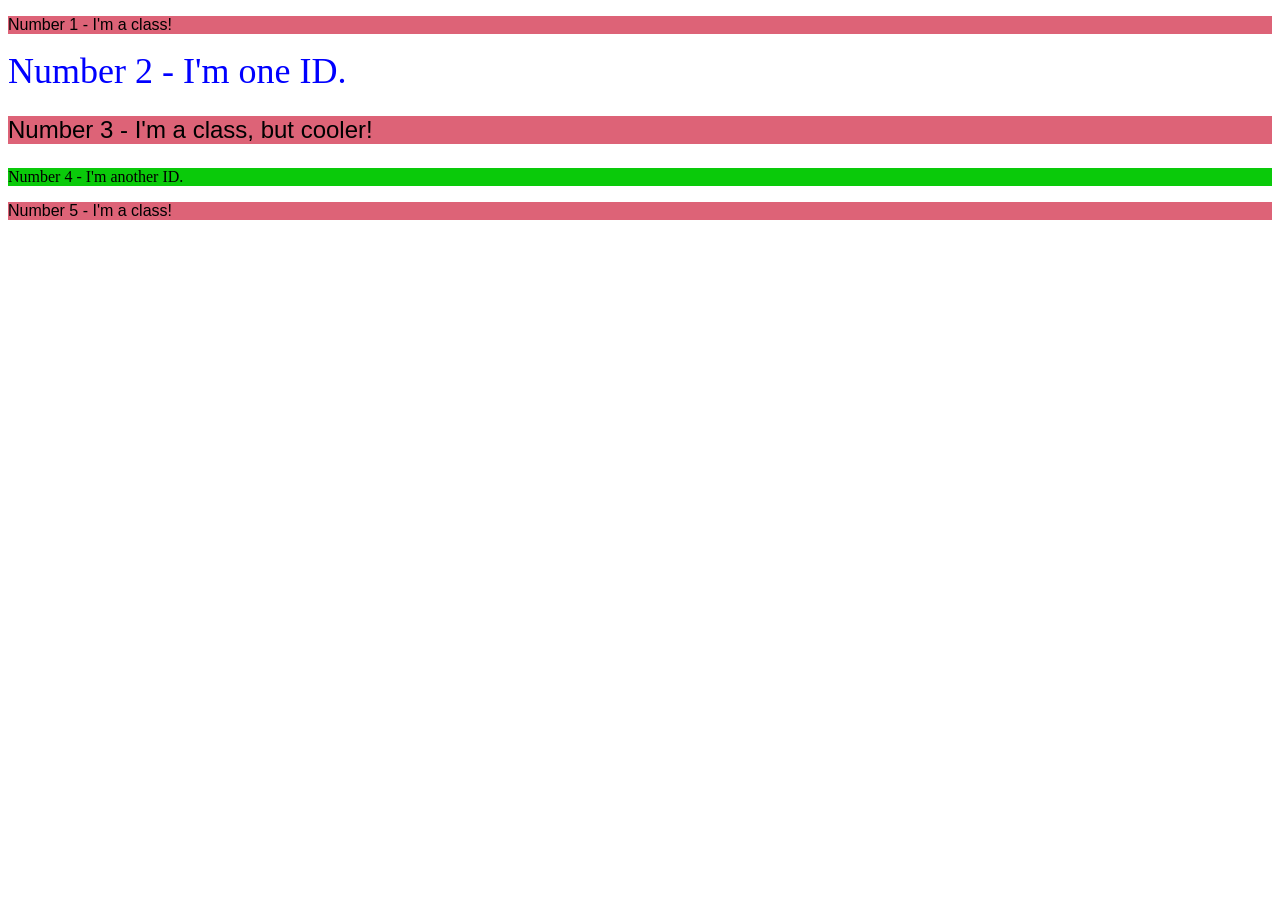
==== foundations/intro-to-css/02-class-id-selectors/index.html @ eaadcb45 "class-id selecctors initial commit" ====
<!DOCTYPE html>
<html lang="en">
  <head>
    <meta charset="UTF-8">
    <meta http-equiv="X-UA-Compatible" content="IE=edge">
    <meta name="viewport" content="width=device-width, initial-scale=1.0">
    <title>Class and ID Selectors</title>
    <link rel="stylesheet" href="style.css">
  </head>
  <body>
    <p class="chopin">Number 1 - I'm a class!</p>
    <div id="lizst">Number 2 - I'm one ID.</div>
    <p class="chopin focus">Number 3 - I'm a class, but cooler!</p>
    <div id="green">Number 4 - I'm another ID.</div>
    <p class="chopin">Number 5 - I'm a class!</p>
  </body>
</html>
---- foundations/intro-to-css/02-class-id-selectors/style.css ----
.chopin {
  background-color: rgb(221, 99, 119);
  font-family: Verdana, 'Dejavu-sans', sans-serif;
}
#lizst {
  color: blue;
  font-size: 36px;
}
.focus {
  font-size: 24px;
}
#green {
  background-color: rgb(10, 202, 10);
}
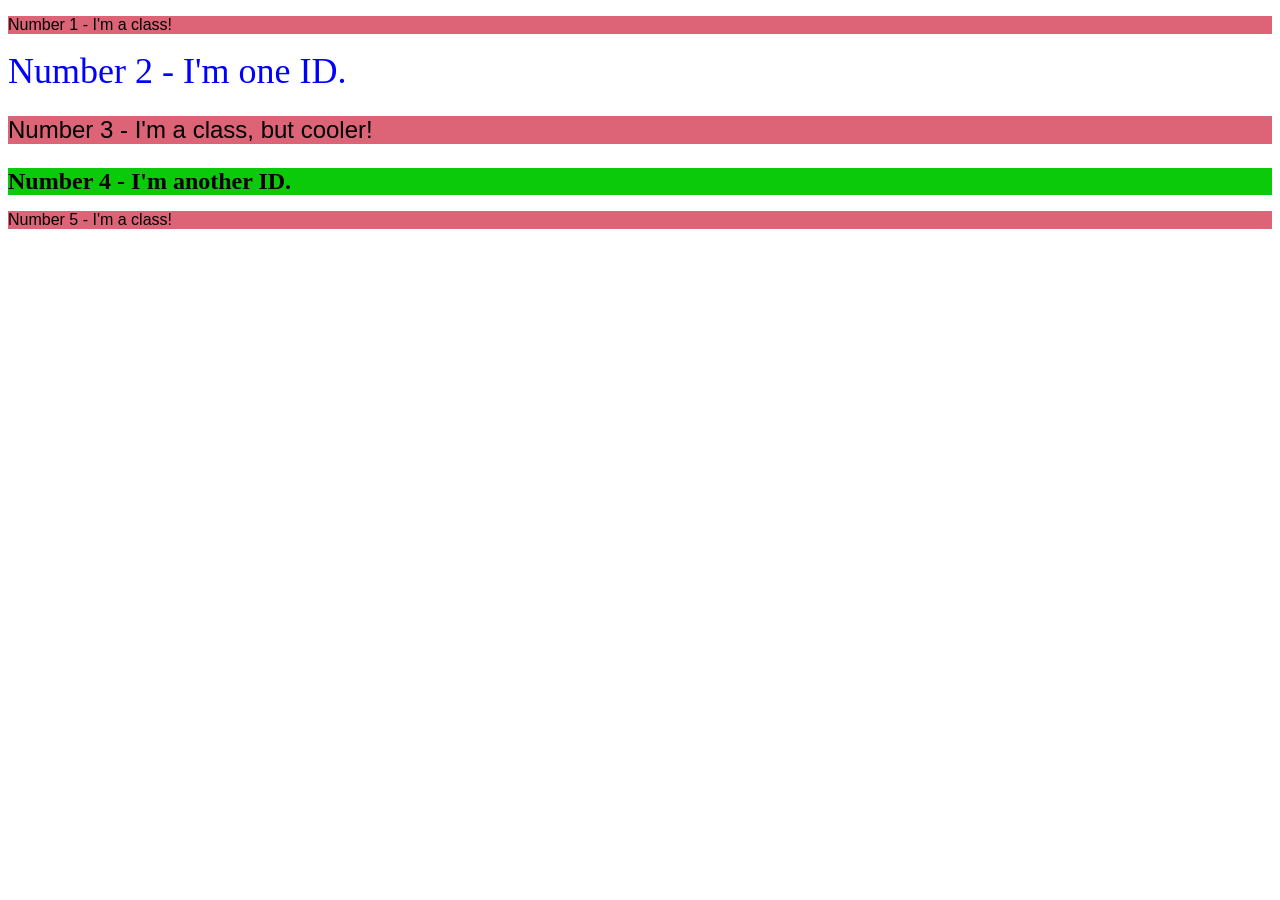
==== commit 52ae8fc9: "assignment 2  & 3" ====
--- a/foundations/intro-to-css/02-class-id-selectors/index.html
+++ b/foundations/intro-to-css/02-class-id-selectors/index.html
@@ -11,7 +11,7 @@
     <p class="chopin">Number 1 - I'm a class!</p>
     <div id="lizst">Number 2 - I'm one ID.</div>
     <p class="chopin focus">Number 3 - I'm a class, but cooler!</p>
-    <div id="green">Number 4 - I'm another ID.</div>
+    <div id="green" class="focus">Number 4 - I'm another ID.</div>
     <p class="chopin">Number 5 - I'm a class!</p>
   </body>
 </html>
--- a/foundations/intro-to-css/02-class-id-selectors/style.css
+++ b/foundations/intro-to-css/02-class-id-selectors/style.css
@@ -11,4 +11,5 @@
 }
 #green {
   background-color: rgb(10, 202, 10);
+  font-weight: bold;
 }
